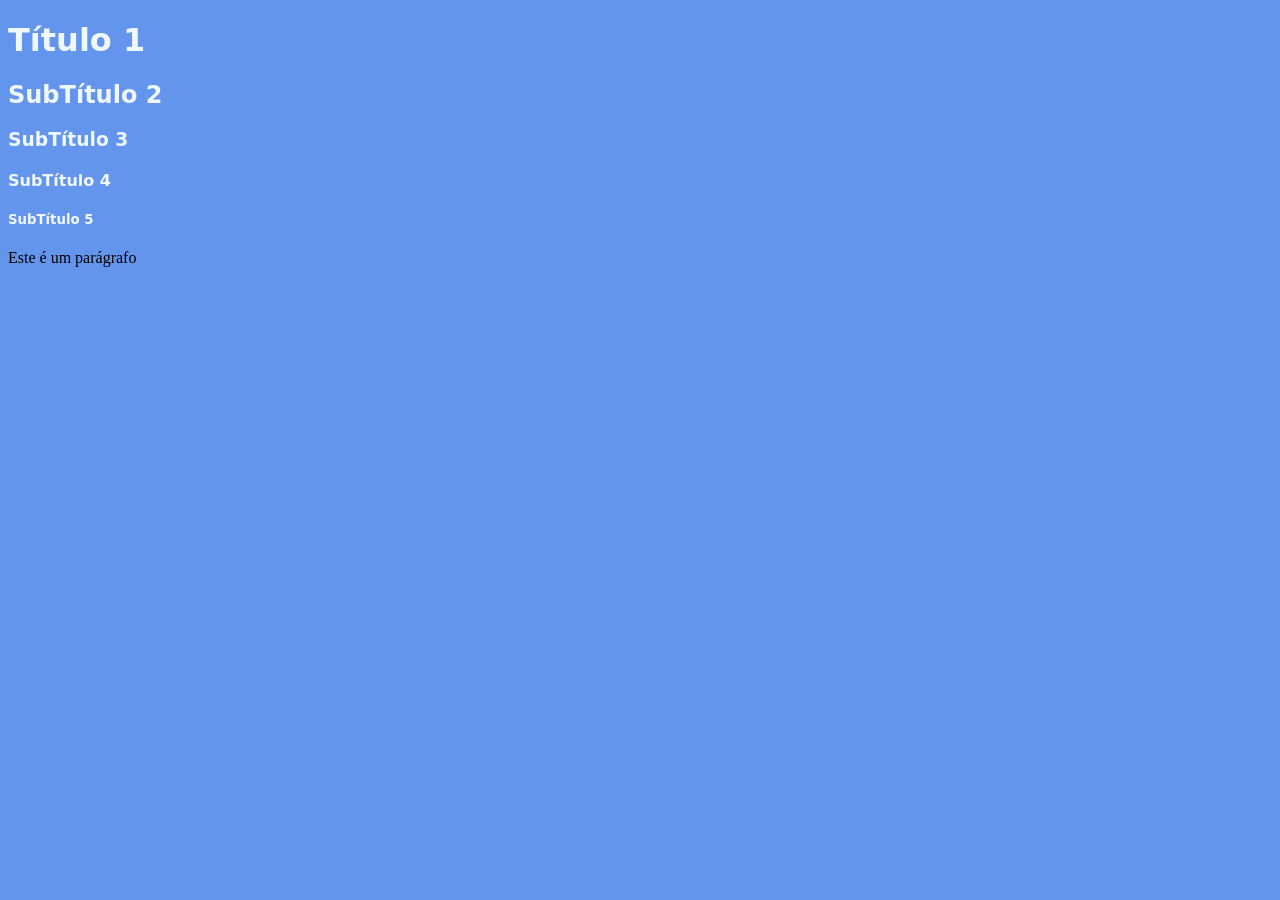
==== index.html @ 878ebe51 "Primeiro WEB" ====
<!DOCTYPE html>
<html lang="en">
<head>
    <meta charset="UTF-8">
    <meta name="viewport" content="width=device-width, initial-scale=1.0">
    <title>Primeiro WEB</title>
</head>
<body style="background-color: cornflowerblue;">
    <h1 style="color: aliceblue; font-family: system-ui, -apple-system, BlinkMacSystemFont, 'Segoe UI', Roboto, Oxygen, Ubuntu, Cantarell, 'Open Sans', 'Helvetica Neue', sans-serif;">Título 1</h1>
    <h2 style="color: aliceblue; font-family: system-ui, -apple-system, BlinkMacSystemFont, 'Segoe UI', Roboto, Oxygen, Ubuntu, Cantarell, 'Open Sans', 'Helvetica Neue', sans-serif;">SubTítulo 2</h2>
    <h3 style="color: aliceblue; font-family: system-ui, -apple-system, BlinkMacSystemFont, 'Segoe UI', Roboto, Oxygen, Ubuntu, Cantarell, 'Open Sans', 'Helvetica Neue', sans-serif;">SubTítulo 3</h3>
    <h4 style="color: aliceblue; font-family: system-ui, -apple-system, BlinkMacSystemFont, 'Segoe UI', Roboto, Oxygen, Ubuntu, Cantarell, 'Open Sans', 'Helvetica Neue', sans-serif;">SubTítulo 4</h4>
    <h5 style="color: aliceblue; font-family: system-ui, -apple-system, BlinkMacSystemFont, 'Segoe UI', Roboto, Oxygen, Ubuntu, Cantarell, 'Open Sans', 'Helvetica Neue', sans-serif;">SubTítulo 5</h5>
    <p>Este é um parágrafo</p>
</body>
</html>
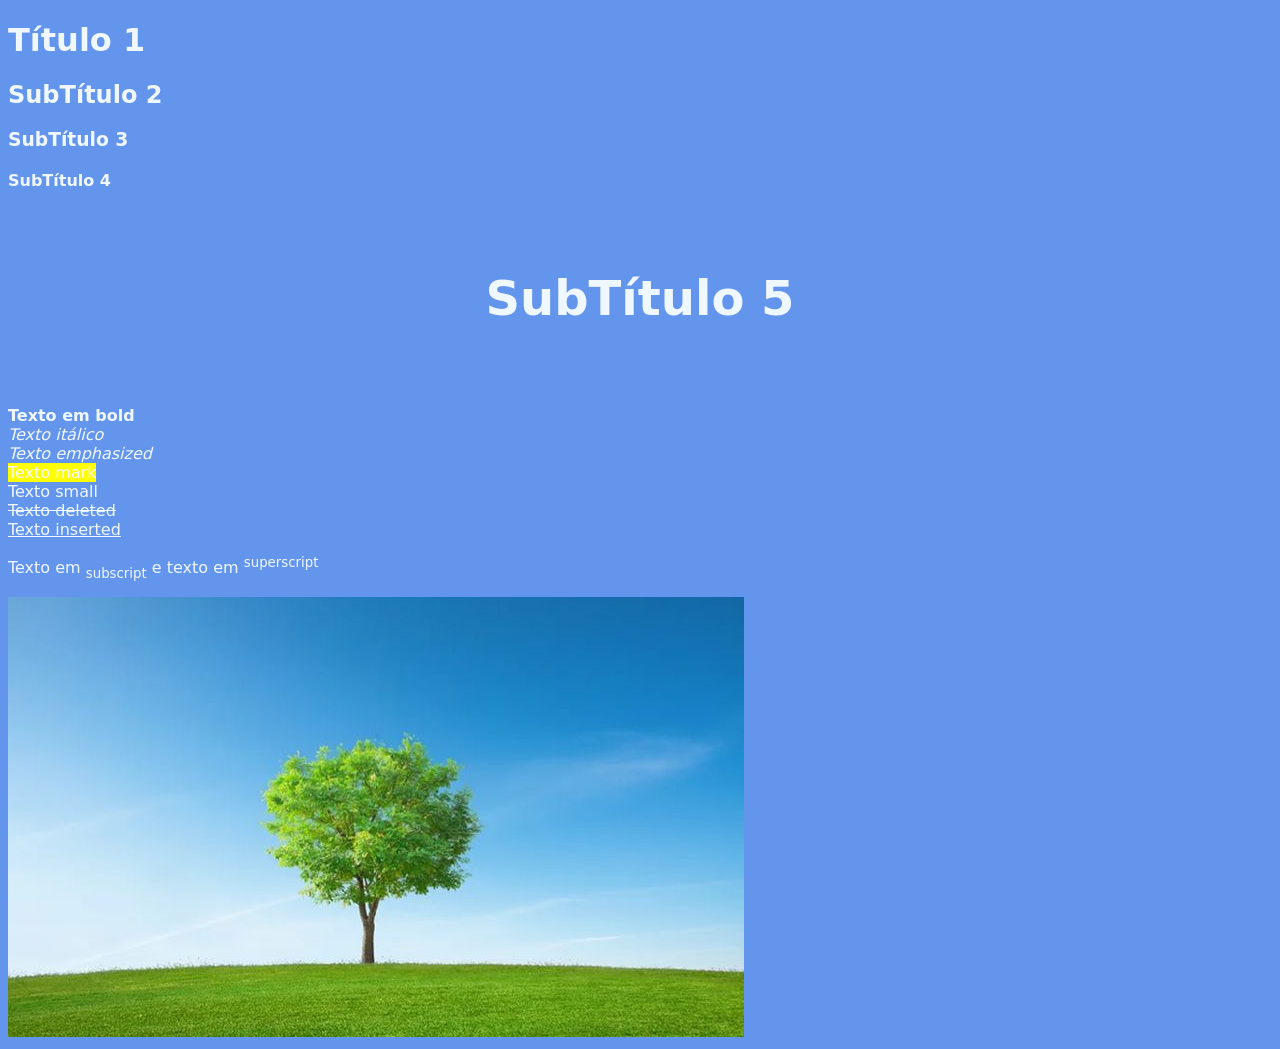
==== commit 36d4279b: "Projeto WEB" ====
--- a/index.html
+++ b/index.html
@@ -4,13 +4,24 @@
     <meta charset="UTF-8">
     <meta name="viewport" content="width=device-width, initial-scale=1.0">
     <title>Primeiro WEB</title>
+    <link rel="shortcut icon" href="image/peixe.png" type="image/x-icon">
 </head>
 <body style="background-color: cornflowerblue;">
     <h1 style="color: aliceblue; font-family: system-ui, -apple-system, BlinkMacSystemFont, 'Segoe UI', Roboto, Oxygen, Ubuntu, Cantarell, 'Open Sans', 'Helvetica Neue', sans-serif;">Título 1</h1>
     <h2 style="color: aliceblue; font-family: system-ui, -apple-system, BlinkMacSystemFont, 'Segoe UI', Roboto, Oxygen, Ubuntu, Cantarell, 'Open Sans', 'Helvetica Neue', sans-serif;">SubTítulo 2</h2>
     <h3 style="color: aliceblue; font-family: system-ui, -apple-system, BlinkMacSystemFont, 'Segoe UI', Roboto, Oxygen, Ubuntu, Cantarell, 'Open Sans', 'Helvetica Neue', sans-serif;">SubTítulo 3</h3>
     <h4 style="color: aliceblue; font-family: system-ui, -apple-system, BlinkMacSystemFont, 'Segoe UI', Roboto, Oxygen, Ubuntu, Cantarell, 'Open Sans', 'Helvetica Neue', sans-serif;">SubTítulo 4</h4>
-    <h5 style="color: aliceblue; font-family: system-ui, -apple-system, BlinkMacSystemFont, 'Segoe UI', Roboto, Oxygen, Ubuntu, Cantarell, 'Open Sans', 'Helvetica Neue', sans-serif;">SubTítulo 5</h5>
-    <p>Este é um parágrafo</p>
+    <h5 style="color: aliceblue; font-family: system-ui, -apple-system, BlinkMacSystemFont, 'Segoe UI', Roboto, Oxygen, Ubuntu, Cantarell, 'Open Sans', 'Helvetica Neue', sans-serif;text-align: center;font-size: 300%;">SubTítulo 5</h5>
+    <b style="color: aliceblue; font-family: system-ui, -apple-system, BlinkMacSystemFont, 'Segoe UI', Roboto, Oxygen, Ubuntu, Cantarell, 'Open Sans', 'Helvetica Neue', sans-serif;font-size: 100%;">Texto em bold</b><br>
+    <i style="color: aliceblue; font-family: system-ui, -apple-system, BlinkMacSystemFont, 'Segoe UI', Roboto, Oxygen, Ubuntu, Cantarell, 'Open Sans', 'Helvetica Neue', sans-serif;font-size: 100%;">Texto itálico</i><br>
+    <em style="color: aliceblue; font-family: system-ui, -apple-system, BlinkMacSystemFont, 'Segoe UI', Roboto, Oxygen, Ubuntu, Cantarell, 'Open Sans', 'Helvetica Neue', sans-serif;font-size: 100%;">Texto emphasized</em><br>
+	<mark style="color: aliceblue; font-family: system-ui, -apple-system, BlinkMacSystemFont, 'Segoe UI', Roboto, Oxygen, Ubuntu, Cantarell, 'Open Sans', 'Helvetica Neue', sans-serif;font-size: 100%;">Texto mark</mark><br>
+	<small style="color: aliceblue; font-family: system-ui, -apple-system, BlinkMacSystemFont, 'Segoe UI', Roboto, Oxygen, Ubuntu, Cantarell, 'Open Sans', 'Helvetica Neue', sans-serif;font-size: 100%;">Texto small</small><br>
+	<del style="color: aliceblue; font-family: system-ui, -apple-system, BlinkMacSystemFont, 'Segoe UI', Roboto, Oxygen, Ubuntu, Cantarell, 'Open Sans', 'Helvetica Neue', sans-serif;font-size: 100%;">Texto deleted</del><br>
+	<ins style="color: aliceblue; font-family: system-ui, -apple-system, BlinkMacSystemFont, 'Segoe UI', Roboto, Oxygen, Ubuntu, Cantarell, 'Open Sans', 'Helvetica Neue', sans-serif;font-size: 100%;">Texto inserted</ins><br>
+	<p style="color: aliceblue; font-family: system-ui, -apple-system, BlinkMacSystemFont, 'Segoe UI', Roboto, Oxygen, Ubuntu, Cantarell, 'Open Sans', 'Helvetica Neue', sans-serif;font-size: 100%;">Texto em <sub>subscript</sub> e texto em <sup>superscript</sup></p>
+<p></p>
+    <img src="image/Paisagem linda.jpg" alt="Paisagem Linda"
+    
 </body>
-</html>+</html>
